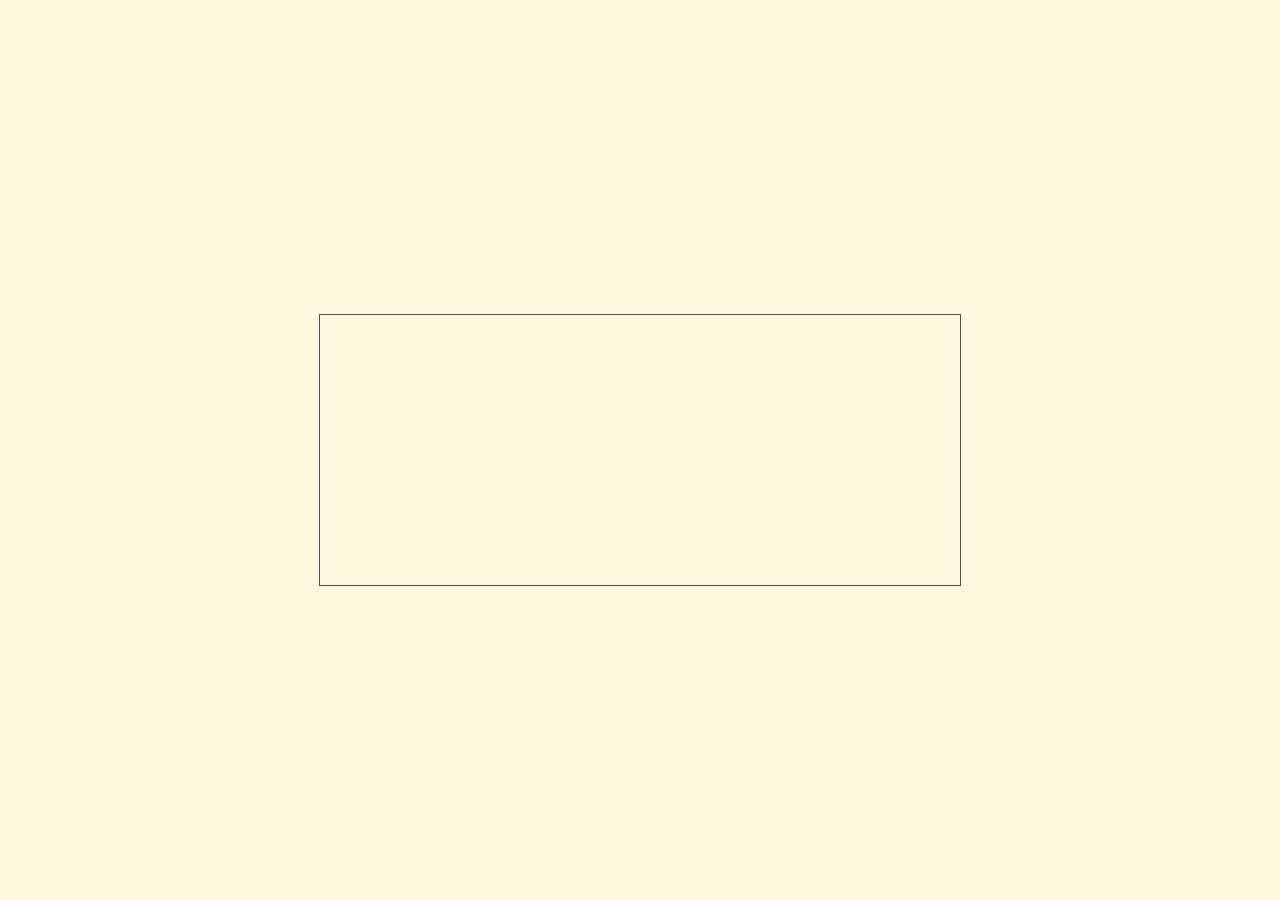
==== main.html @ c8d4ccdf "Initial dialogue implementation and fog of war." ====
<!DOCTYPE html>
<html>

<head>
    <script type="text/javascript" src="scripts/globalUtilScript.js"></script>
    <script type="text/javascript" src="scripts/mapGenerator.js"></script>

    <script type="text/javascript" src="scripts/indexScript.js"></script>
    <script type="text/javascript" src="scripts/entityDatabase.js"></script>
    <script type="text/javascript" src="scripts/playerScript.js"></script>
    <script type="text/javascript" src="scripts/mainScript.js"></script>

    <link rel="stylesheet" href="styles/mainStyle.css">
    <link rel="stylesheet" href="styles/encounterStyle.css">

    <meta http-equiv="Content-Type" content="text/html; charset=utf-8">
</head>

<body onload="onLoad()">
    <div id="mainGameGrid" class="uiGrid">
        <div id="uiGrid__header">
            <p id="uiGrid__header__healthDisplay" class="uiGrid__text"> </p>
            <p id="uiGrid__header__wishesDisplay" class="uiGrid__text"> </p>
            <p id="uiGrid__header__hoverDisplay" class="uiGrid__text"> </p>
        </div>

        <div id="outputBox"></div>
        <div id="gameSpace"></div>

        <div id="uiGrid__footer">
            <!-- Controls button
                <button class="uiGrid__footer__controlsButton" onclick="showControls()">Controls</button>
            -->
            <p id="uiGrid__header__soloistDisplay" class="uiGrid__text"> </p>
        </div>
    </div>

    <div id="inventoryDisplay">
        <p id="inventoryDisplay__header">Inventory</p>
        <div id="inventoryDisplay__menu"></div>
        <p id="inventoryDisplay__output"></p>
        <p id="inventoryDisplay__footer">&lt- -> to navigate, ENTER to select.</p>
    </div>

    <div id="cursorOutput">
        <p id="cursorOutput__dislay"></p>
    </div>

    <!-- control panel
    <div id="controlsPanel">
        <p id="controlsPanel__title">Dreamweaver<p>
        <p class="controlsPanel__text">
            Movement phase: <br>
            W, A, S, D......Explore the map <br>
            <br>
            Engagement phase: <br>
            J........................Attack <br>
            K.........................Parry <br>
        </p>
        <button class="uiGrid__footer__controlsButton" onclick="hideControls()">Return to the city.</button>
    </div>
-->

    <div id="encounterDialogue">
        <div id="encounterDialogue__header">
            <p id="encounterDialogue__header__locationDisplay"></p>
        </div>
        <div id="encounterDialogue__menu">
            <button id="encounterDialogue__menu__attackButton" class="encounterDialogue__menu__button"
                onclick="buttonPressHandler(event)">
                <span class="encounterDialogue__menu__button__progress"></span>
                <!--This is the div whose background makes the timer.-->
                <span class="encounterDialogue__menu__button__text">Attack</span>
            </button>
            <button id="encounterDialogue__menu__parryButton" class="encounterDialogue__menu__button"
                onclick="buttonPressHandler(event)">
                <span class="encounterDialogue__menu__button__progress"></span>
                <span class="encounterDialogue__menu__button__text">Parry</span>
            </button>
        </div>
        <div id="encounterDialogue__displaySpace">
            <canvas id="encounterDialogue__displaySpace__canvas" width="400" height="50"></canvas>
        </div>
        <div id="encounterDialogue__output">
            <p id="encounterDialogue__output__outputBox">output</p>
        </div>
    </div>
    <div id="encounterVictoryDialogue">
        <p id="encounterVictoryDialogue__header__locationDisplay"></p>
        <div id="encounterVictoryDialogue__output">
            <p id="encounterVictoryDialogue__output__message"></p>
            <p id="encounterVictoryDialogue__output__loot"></p>
        </div>
        <button id="encounterVictoryDialogue__returnButton" onclick="buttonPressHandler(event)"></button>
    </div>

    <div id="externalOutputBox">
        <div>
            <p id="externalOutputBox__encounter"></p>
        </div>
        <p id="externalOutputBox__output1"></p>
        <p id="externalOutputBox__output2"></p>
        <p id="externalOutputBox__output3"></p>
    </div>
</body>

</html>
---- styles/mainStyle.css ----
body {
    background-color: #fff8e0;
}

.uiGrid {
    width: 60%;
    aspect-ratio: 4/3;

    position: absolute;
    top: 50%;
    left: 50%;
    transform: translate(-50%, -50%);

    display: grid;

    grid-template-areas: "header header"
        "actionMenu outputBar"
        "footer footer";
    grid-template-columns: 5fr 2fr;
    grid-template-rows: 1fr 6fr 1fr;

    gap: 2px;
    padding: 10px;
    border: 1px solid black;
}
#mainGameGrid{
    opacity: 0;
}
/*Menu elements----------------------------------------------------------------*/
.outputBoxParagraph {
    font-family: monospace;
    font-size: 15px;
    line-height: 100%;
    letter-spacing: 2px;

    margin: 0px;
    margin-top: 5px;
    padding: 2px;

    /*border: 2px solid red;*/
}

/*Header*/
#uiGrid__header {
    grid-area: header;
    border-bottom: 1px solid black;

    display: flex;
    flex-direction: row;
    gap: 5%;
}

.uiGrid__text {
    font-family: monospace;
    font-size: 15px;
    line-height: 100%;
    letter-spacing: 2px;

    margin-top: 5px;
}

#outputBox {
    grid-area: outputBar;

    display: flex;
    flex-direction: column;
    justify-content: top;
}

/*Footer*/
#uiGrid__footer {
    grid-area: footer;

    display: flex;
    flex-direction: row;
}

#uiGrid__footer>* {
    margin-top: 5px;
}

/*control button
.uiGrid__footer__controlsButton{
    margin: 0px;
    height: 20px;

    border-radius: 0px;
    border: 1px solid black;
    background-color: #fff8e0;

    font-family: monospace;
    font-size: 15px;
}
.uiGrid__footer__controlsButton:active{
    background-color: #d6cbab;
}
*/


/*Controls popup--------------------------------------------------------------*/
#controlsPanel {
    padding: 5px;
    position: absolute;
    bottom: 5%;
    right: 5%;

    width: auto;
    height: auto;

    border: 1px solid black;
    background-color: #fff8e0;

    display: none;
    flex-direction: column;
}

.controlsPanel__text {
    font-family: monospace;
    font-size: 15px;
    line-height: 100%;
    letter-spacing: 2px;

    margin: 0px;
    margin-top: 5px;
    padding: 2px;
}

#controlsPanel__title {
    font-family: monospace;
    font-size: 20px;
    line-height: 150%;
    font-weight: 700;

    margin: 10px;
    margin-bottom: 5px;

    text-align: center;
}

/*Styling for board-----------------------------------------------------------*/
#gameSpace {
    grid-area: actionMenu;

    display: flex;
    flex-direction: column;
    justify-content: center;
    align-items: center;
}

.gameSpace__boardLine {
    display: flex;
    flex-direction: row;
    justify-content: center;
}

.gameSpace__boardCell {
    font-family: monospace;
    font-size: 15px;
    line-height: 90%;

    height: 15px;
    width: 15px;

    text-align: center;
    opacity: 0.8;

    margin: 1px;
    padding: 0px;
}

/*.gameSpace__specialLocations { Deprecated. Replaced by Fog of War methods.
    /*Last call takes precedence. Some overlap with gameSpace__boardCell
    font-weight: 900;
    font-stretch: ultra-expanded;
    font-size: 20px;
}*/

/*External dialogue popup style---------------------------------------------------*/
#externalOutputBox {
    position: absolute;
    top: 50%;
    left: 50%;
    transform: translate(-50%, -50%);
    z-index: 1000;

    width: 50%;
    height: 30%;
    display: none;

    border: 1px solid black;
    background-color: #fff8e0;

    flex-direction: column;
    justify-content: center;
}
#externalOutputBox>* {
    font-family: monospace;
    font-size: 15px;
    line-height: 90%;

    margin: 10px;

    text-align: center;
}
#externalOutputBox__encounter{
    position: absolute;
    left: 5%;
    top: 5%;
    font-weight: bold;
}
#externalOutputBox__output1 {
    opacity: 1;
}
#externalOutputBox__output2 {
    opacity: 0.7;
}
#externalOutputBox__output3 {
    opacity: 0.4;
}

/*Testing*/
#cursorOutput{
    display: none;
}
---- styles/encounterStyle.css ----
/*ENCOUNTER DIALOGUE POPUP-------------------------------------------------------*/
#encounterDialogue{
    position: absolute;
    top: 50%;
    left: 50%;
    transform: translate(-50%, -50%);

    width: 50%;
    height: 30%;
    display: none;
    grid-template-areas: "header header"
    "actionMenu canvas"
    "actionMenu outputBox";
    grid-template-columns: 1fr 2fr;
    grid-template-rows: 1fr 3fr 1fr;

    border: 1px solid black;
    background-color: #fff8e0;
}
#encounterDialogue > * {
    padding: 0px;
    margin: 0px;
}

#encounterDialogue__header{
    grid-area: header;
}
#encounterDialogue__menu{
    width: auto;
    grid-area: actionMenu;

    display: flexbox;
    flex-wrap: wrap;
}

#encounterDialogue__displaySpace{
    width: auto;
    grid-area: canvas;

    display: flex;
    justify-content: center;
}
#encounterDialogue__output{
    grid-area: outputBox;
    display: flex;
    justify-content: center;
}

#encounterDialogue__header__locationDisplay{
    font-family: monospace;
    font-weight: bold;
    font-size: 15px;
    line-height: 90%;

    width: fit-content;

    padding-left: 10px;
}
#encounterDialogue__output__outputBox{
    font-family: monospace;
    font-size: 15px;
    line-height: 90%;
    width: fit-content;

    text-align: center;
}

.encounterDialogue__menu__button{
    position: relative; /*For the cooldown timer stuff!*/
    margin: 5px;
    margin-right: 0px;
    height: 40px;
    aspect-ratio: 2/1;

    border-radius: 0px;
    border: 1px solid black;
    background-color: #fff8e0;

    font-family: monospace;
    font-size: 15px;
}
/*.encounterDialogue__menu__button:active:enabled {
    background-color: #d6cbab;
}*/
.encounterDialogue__menu__button__progress{/*Button cooldown timer!*/
position: absolute;
height: 100%;
width: 0%; /*use JS to change.*/
top: 0;
left: 0;
background:#d6cbab;
transition: width 1s;
}
.encounterDialogue__menu__button__text{
    position: relative;
}
/*INVENTORY POPUP, SHOWS UP ALONGSIDE ENCOUNTER----------------------------------------*/
#inventoryDisplay{
    display: none;
    grid-template-areas: "header"
    "buttonMenu"
    "output"
    "footer";
    grid-template-rows: 1fr 5fr 1fr 1fr;

    position: absolute;
    top: 50%;
    left: 50%;
    transform: translate(-50%, -50%);

    width: 40%;
    height: 50%;

    border: 1px solid black;
    background-color: #fff8e0;

    z-index: 1000;
}
#inventoryDisplay > *{
    font-family: monospace;
    font-size: 15px;
    line-height: 90%;

    margin: 10px;

    text-align: center;
}
#inventoryDisplay__header{
    grid-area: header;
    font-weight: bold;
    font-size: 15px;
    line-height: 90%;
    padding: 10px;
}
#inventoryDisplay__menu{
    grid-area: buttonMenu;
    display: flexbox;
    flex-wrap: wrap;
}
#inventoryDisplay__output{
    grid-area: output;
}
#inventoryDisplay__footer{
    grid-area: footer;
}
.inventoryDisplay__button{
    margin: 5px;
    width: fit-content;
    height: 20%;

    padding: 0px;
    white-space: nowrap;
    text-align: center;
    
    border-radius: 0px;
    border: 1px solid black;
    background-color: #fff8e0;

    font-family: monospace;
    font-size: 15px;

    transition: background-color 1s;
}

/*VICTORY DIALOGUE POPUP-------------------------------------------------------*/
#encounterVictoryDialogue{
    position: absolute;
    top: 50%;
    left: 50%;
    transform: translate(-50%, -50%);

    width: 50%;
    height: 30%;
    display: none;
    grid-template-areas: "header"
    "output"
    "button";
    grid-template-rows: 1fr 3fr 1fr;

    border: 1px solid black;
    background-color: #fff8e0;
}
#encounterVictoryDialogue > *{
    font-family: monospace;
    font-size: 15px;
    line-height: 90%;

    margin: 10px;

    text-align: center;

    position: relative;
    left: 50%;
    transform: translate(-50%);
}
#encounterVictoryDialogue__output{
    grid-area: output;
    display: flex;
    flex-direction: column;
}
#encounterVictoryDialogue__returnButton{
    grid-area: button;

    margin: 5px;
    height: 40px;
    width: 50%;

    border-radius: 0px;
    border: 1px solid black;
    background-color: #fff8e0;

    font-family: monospace;
    font-size: 15px;
}
#encounterVictoryDialogue__returnButton:active {
    background-color: #d6cbab;
}
#encounterVictoryDialogue__header__locationDisplay{
    grid-area: header;
    position: absolute;
    left: 50%;
    transform: translate(-50%);

    width: fit-content;
    margin: auto;
    margin-top: 10px;

    text-align: left;
    font-weight: bold;
    border-bottom: 1px solid black;
}
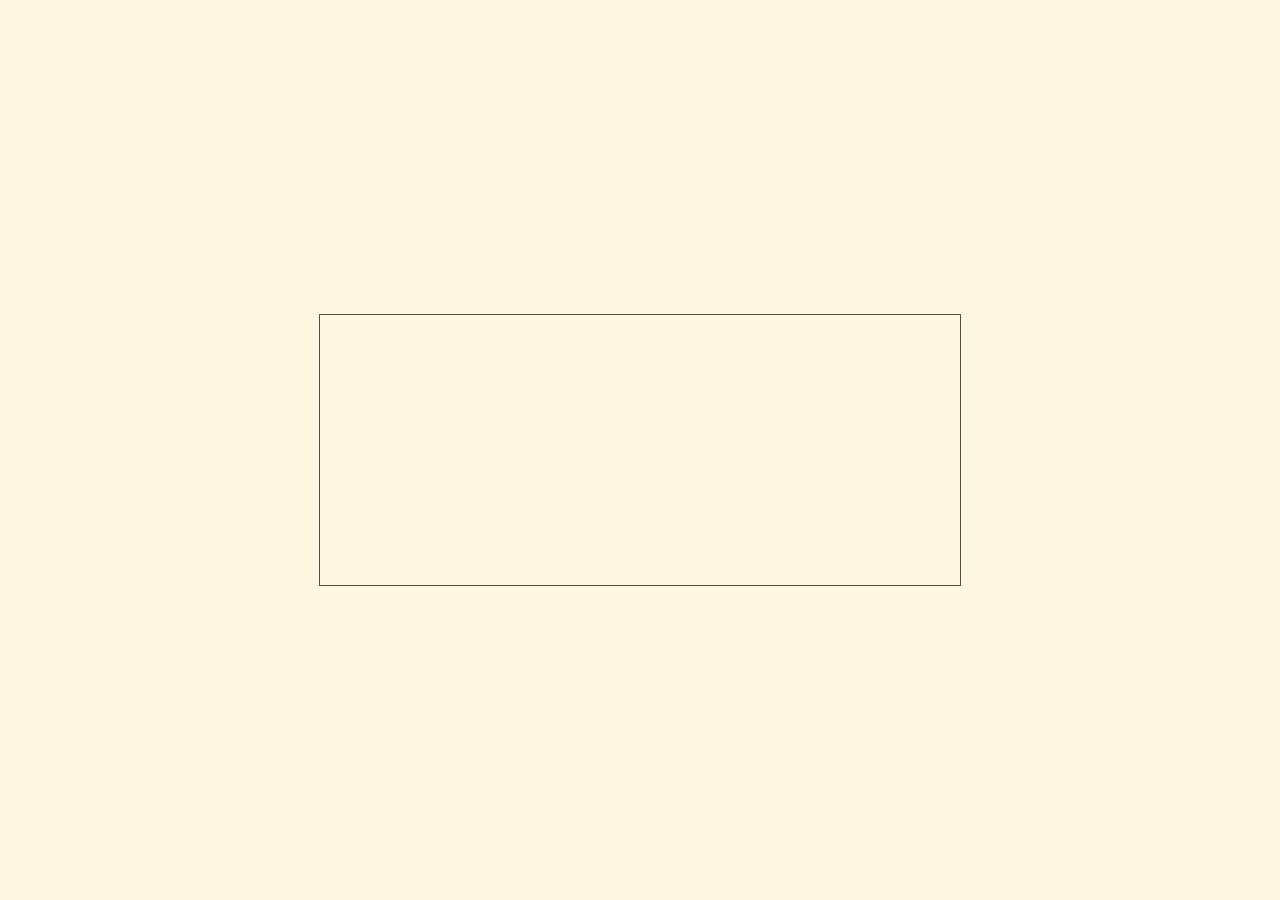
==== commit 9e6787c5: "Setup for shop." ====
--- a/main.html
+++ b/main.html
@@ -102,6 +102,13 @@
         <p id="externalOutputBox__output2"></p>
         <p id="externalOutputBox__output3"></p>
     </div>
+
+    <div id="shopDisplay">
+        <div id="shopDisplay__header"></div>
+        <div id="shopDisplay__menu"></div>
+        <div id="shopDisplay__output"></div>
+        <div id="shopDisplay__footer"></div>
+    </div>
 </body>
 
 </html>--- a/styles/mainStyle.css
+++ b/styles/mainStyle.css
@@ -2,7 +2,7 @@
     background-color: #fff8e0;
 }
 
-.uiGrid {
+#mainGameGrid {
     width: 60%;
     aspect-ratio: 4/3;
 
@@ -22,8 +22,7 @@
     gap: 2px;
     padding: 10px;
     border: 1px solid black;
-}
-#mainGameGrid{
+    
     opacity: 0;
 }
 /*Menu elements----------------------------------------------------------------*/
--- a/styles/encounterStyle.css
+++ b/styles/encounterStyle.css
@@ -6,13 +6,13 @@
     transform: translate(-50%, -50%);
 
     width: 50%;
-    height: 30%;
+    height: auto;
     display: none;
     grid-template-areas: "header header"
     "actionMenu canvas"
     "actionMenu outputBox";
     grid-template-columns: 1fr 2fr;
-    grid-template-rows: 1fr 3fr 1fr;
+    grid-template-rows: 1fr fit-content(30%) 1fr;
 
     border: 1px solid black;
     background-color: #fff8e0;
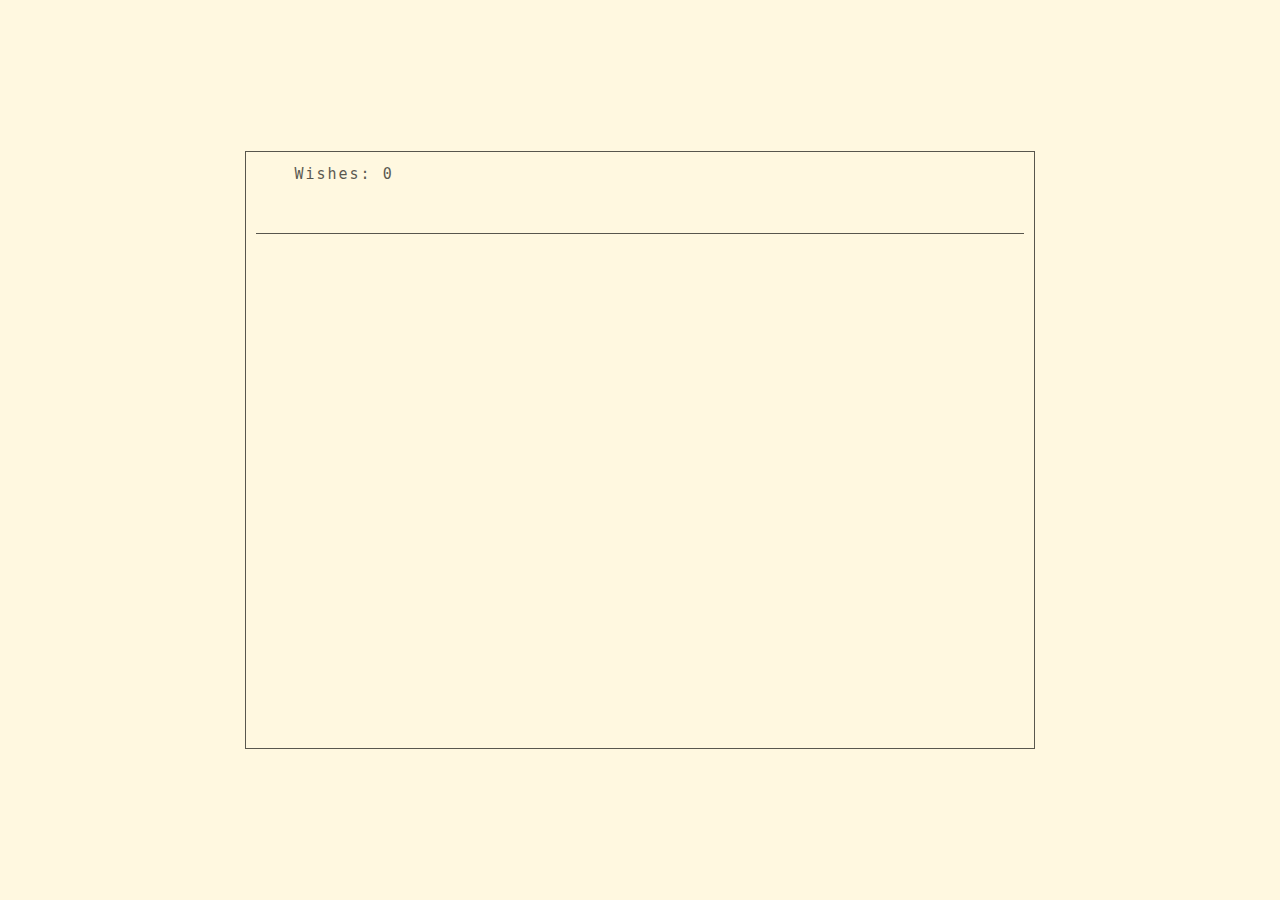
==== commit 3972f035: "Updates to shop." ====
--- a/main.html
+++ b/main.html
@@ -20,7 +20,7 @@
     <div id="mainGameGrid" class="uiGrid">
         <div id="uiGrid__header">
             <p id="uiGrid__header__healthDisplay" class="uiGrid__text"> </p>
-            <p id="uiGrid__header__wishesDisplay" class="uiGrid__text"> </p>
+            <p id="uiGrid__header__wishesDisplay" class="uiGrid__text">Wishes: 0</p>
             <p id="uiGrid__header__hoverDisplay" class="uiGrid__text"> </p>
         </div>
 
@@ -39,7 +39,7 @@
         <p id="inventoryDisplay__header">Inventory</p>
         <div id="inventoryDisplay__menu"></div>
         <p id="inventoryDisplay__output"></p>
-        <p id="inventoryDisplay__footer">&lt- -> to navigate, ENTER to select.</p>
+        <p id="inventoryDisplay__footer">UP, DOWN to navigate. ENTER to select.</p>
     </div>
 
     <div id="cursorOutput">
@@ -104,10 +104,21 @@
     </div>
 
     <div id="shopDisplay">
-        <div id="shopDisplay__header"></div>
-        <div id="shopDisplay__menu"></div>
-        <div id="shopDisplay__output"></div>
-        <div id="shopDisplay__footer"></div>
+        <div id="shopDisplay__header">
+            <p id="shopDisplay__output__shopTitle">Temporary Shop Name</p>
+        </div>
+        <div id="shopDisplay__menu">
+
+        </div>
+        <div id="shopDisplay__output">
+            <p id="shopDisplay__output__wishesDisplay" class="shopDisplay__text"></p>
+            <p id="shopDisplay__output__masqueradeDisplay" class="shopDisplay__text"></p>
+            <p id="shopDisplay__output__outputDisplay" class="shopDisplay__text"></p>
+            <p id="shopDisplay__output__costDisplay" class="shopDisplay__text"></p>
+        </div>
+        <div id="shopDisplay__footer">
+            <p id="shopDisplay__output__instructions" class="shopDisplay__text"></p>
+        </div>
     </div>
 </body>
 
--- a/styles/mainStyle.css
+++ b/styles/mainStyle.css
@@ -22,9 +22,10 @@
     gap: 2px;
     padding: 10px;
     border: 1px solid black;
-    
+
     opacity: 0;
 }
+
 /*Menu elements----------------------------------------------------------------*/
 .outputBoxParagraph {
     font-family: monospace;
@@ -192,6 +193,7 @@
     flex-direction: column;
     justify-content: center;
 }
+
 #externalOutputBox>* {
     font-family: monospace;
     font-size: 15px;
@@ -201,23 +203,111 @@
 
     text-align: center;
 }
-#externalOutputBox__encounter{
+
+#externalOutputBox__encounter {
     position: absolute;
     left: 5%;
     top: 5%;
     font-weight: bold;
 }
+
 #externalOutputBox__output1 {
     opacity: 1;
 }
+
 #externalOutputBox__output2 {
     opacity: 0.7;
 }
+
 #externalOutputBox__output3 {
     opacity: 0.4;
 }
 
-/*Testing*/
-#cursorOutput{
+/*Shop popup style----------------------------------------------------------------*/
+#shopDisplay {
+    display: none;
+
+    grid-template-areas: "header header"
+        "outputBar shopMenu"
+        "footer footer";
+    grid-template-columns: 1fr 3fr;
+    grid-template-rows: 1fr 5fr 1fr;
+
+    position: absolute;
+    top: 50%;
+    left: 50%;
+    transform: translate(-50%, -50%);
+
+    width: 40%;
+    height: 50%;
+    padding: 10px;
+
+    border: 1px solid black;
+    background-color: #fff8e0;
+}
+
+.shopDisplay__text {
+    font-family: monospace;
+    font-size: 15px;
+    line-height: 100%;
+    letter-spacing: 2px;
+
+    margin: 0px;
+    margin-top: 5px;
+    padding: 2px;
+}
+
+.shopDisplay__menu__button {
+    margin: 5px;
+    width: 300px;
+    height: 500px;
+
+    padding: 0px;
+    white-space: nowrap;
+    text-align: center;
+
+    border-radius: 0px;
+    border: 1px solid black;
+    background-color: #fff8e0;
+
+    font-family: monospace;
+    font-size: 15px;
+
+    transition: background-color 1s;
+}
+
+#shopDisplay__header {
+    grid-area: header;
+}
+
+#shopDisplay__menu {
+    grid-area: shopMenu;
+    display: flex;
+    flex-direction: column;
+    overflow: scroll;
+    align-items: center;
+}
+::-webkit-scrollbar {
+    width: 0px;
+}
+
+#shopDisplay__output {
+    grid-area: outputBar;
+    border-right: 1px solid black;
+}
+
+#shopDisplay__footer {
+    grid-area: footer;
+    display: flex;
+    flex-direction: row;
+}
+
+#shopDisplay__output__masqueradeDisplay {
+    border-bottom: 1px solid black;
+    padding-bottom: 20px;
+}
+
+/*Testing----------------------------------------------------------------*/
+#cursorOutput {
     display: none;
 }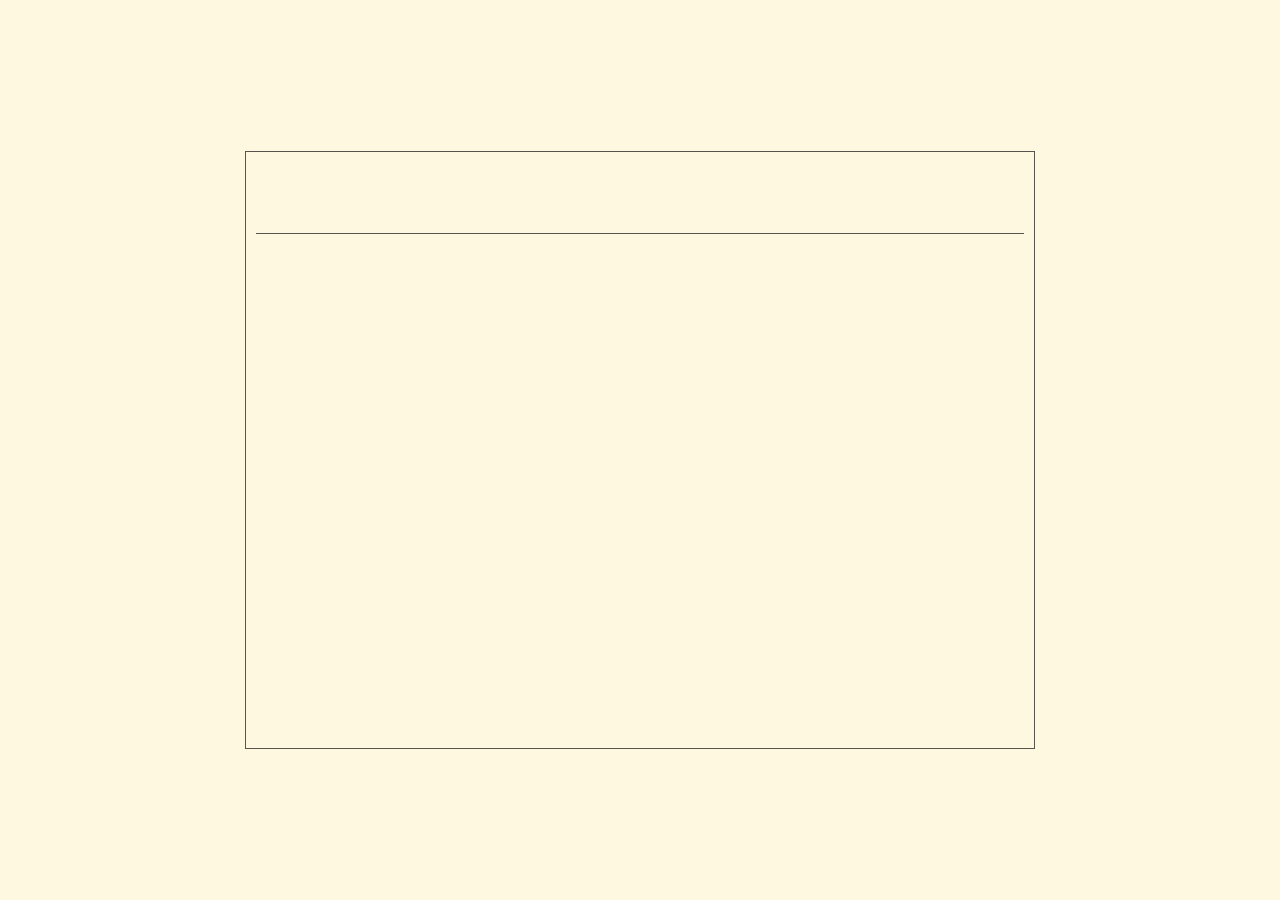
==== commit 9512698e: "Final mechanics for shop" ====
--- a/main.html
+++ b/main.html
@@ -20,7 +20,7 @@
     <div id="mainGameGrid" class="uiGrid">
         <div id="uiGrid__header">
             <p id="uiGrid__header__healthDisplay" class="uiGrid__text"> </p>
-            <p id="uiGrid__header__wishesDisplay" class="uiGrid__text">Wishes: 0</p>
+            <p id="uiGrid__header__wishesDisplay" class="uiGrid__text"></p>
             <p id="uiGrid__header__hoverDisplay" class="uiGrid__text"> </p>
         </div>
 
@@ -107,9 +107,7 @@
         <div id="shopDisplay__header">
             <p id="shopDisplay__output__shopTitle">Temporary Shop Name</p>
         </div>
-        <div id="shopDisplay__menu">
-
-        </div>
+        <div id="shopDisplay__menu"></div>
         <div id="shopDisplay__output">
             <p id="shopDisplay__output__wishesDisplay" class="shopDisplay__text"></p>
             <p id="shopDisplay__output__masqueradeDisplay" class="shopDisplay__text"></p>
--- a/styles/mainStyle.css
+++ b/styles/mainStyle.css
@@ -260,9 +260,9 @@
 .shopDisplay__menu__button {
     margin: 5px;
     width: 300px;
-    height: 500px;
-
-    padding: 0px;
+    height: 50px;
+
+    padding: 5px;
     white-space: nowrap;
     text-align: center;
 
--- a/styles/encounterStyle.css
+++ b/styles/encounterStyle.css
@@ -1,5 +1,5 @@
 /*ENCOUNTER DIALOGUE POPUP-------------------------------------------------------*/
-#encounterDialogue{
+#encounterDialogue {
     position: absolute;
     top: 50%;
     left: 50%;
@@ -9,23 +9,25 @@
     height: auto;
     display: none;
     grid-template-areas: "header header"
-    "actionMenu canvas"
-    "actionMenu outputBox";
+        "actionMenu canvas"
+        "actionMenu outputBox";
     grid-template-columns: 1fr 2fr;
     grid-template-rows: 1fr fit-content(30%) 1fr;
 
     border: 1px solid black;
     background-color: #fff8e0;
 }
-#encounterDialogue > * {
+
+#encounterDialogue>* {
     padding: 0px;
     margin: 0px;
 }
 
-#encounterDialogue__header{
+#encounterDialogue__header {
     grid-area: header;
 }
-#encounterDialogue__menu{
+
+#encounterDialogue__menu {
     width: auto;
     grid-area: actionMenu;
 
@@ -33,20 +35,21 @@
     flex-wrap: wrap;
 }
 
-#encounterDialogue__displaySpace{
+#encounterDialogue__displaySpace {
     width: auto;
     grid-area: canvas;
 
     display: flex;
     justify-content: center;
 }
-#encounterDialogue__output{
+
+#encounterDialogue__output {
     grid-area: outputBox;
     display: flex;
     justify-content: center;
 }
 
-#encounterDialogue__header__locationDisplay{
+#encounterDialogue__header__locationDisplay {
     font-family: monospace;
     font-weight: bold;
     font-size: 15px;
@@ -56,7 +59,8 @@
 
     padding-left: 10px;
 }
-#encounterDialogue__output__outputBox{
+
+#encounterDialogue__output__outputBox {
     font-family: monospace;
     font-size: 15px;
     line-height: 90%;
@@ -65,8 +69,9 @@
     text-align: center;
 }
 
-.encounterDialogue__menu__button{
-    position: relative; /*For the cooldown timer stuff!*/
+.encounterDialogue__menu__button {
+    position: relative;
+    /*For the cooldown timer stuff!*/
     margin: 5px;
     margin-right: 0px;
     height: 40px;
@@ -79,28 +84,33 @@
     font-family: monospace;
     font-size: 15px;
 }
+
 /*.encounterDialogue__menu__button:active:enabled {
     background-color: #d6cbab;
 }*/
-.encounterDialogue__menu__button__progress{/*Button cooldown timer!*/
-position: absolute;
-height: 100%;
-width: 0%; /*use JS to change.*/
-top: 0;
-left: 0;
-background:#d6cbab;
-transition: width 1s;
-}
-.encounterDialogue__menu__button__text{
+.encounterDialogue__menu__button__progress {
+    /*Button cooldown timer!*/
+    position: absolute;
+    height: 100%;
+    width: 0%;
+    /*use JS to change.*/
+    top: 0;
+    left: 0;
+    background: #d6cbab;
+    transition: width 1s;
+}
+
+.encounterDialogue__menu__button__text {
     position: relative;
 }
+
 /*INVENTORY POPUP, SHOWS UP ALONGSIDE ENCOUNTER----------------------------------------*/
-#inventoryDisplay{
+#inventoryDisplay {
     display: none;
     grid-template-areas: "header"
-    "buttonMenu"
-    "output"
-    "footer";
+        "buttonMenu"
+        "output"
+        "footer";
     grid-template-rows: 1fr 5fr 1fr 1fr;
 
     position: absolute;
@@ -116,7 +126,8 @@
 
     z-index: 1000;
 }
-#inventoryDisplay > *{
+
+#inventoryDisplay>* {
     font-family: monospace;
     font-size: 15px;
     line-height: 90%;
@@ -125,33 +136,45 @@
 
     text-align: center;
 }
-#inventoryDisplay__header{
+
+#inventoryDisplay__header {
     grid-area: header;
     font-weight: bold;
     font-size: 15px;
     line-height: 90%;
     padding: 10px;
 }
-#inventoryDisplay__menu{
+
+#inventoryDisplay__menu {
     grid-area: buttonMenu;
-    display: flexbox;
-    flex-wrap: wrap;
-}
-#inventoryDisplay__output{
+    overflow: scroll;
+
+    display: flex;
+    flex-direction: column;
+    align-items: center;
+}
+
+::-webkit-scrollbar {
+    width: 0px;
+}
+
+#inventoryDisplay__output {
     grid-area: output;
 }
-#inventoryDisplay__footer{
+
+#inventoryDisplay__footer {
     grid-area: footer;
 }
-.inventoryDisplay__button{
+
+.inventoryDisplay__button {
     margin: 5px;
-    width: fit-content;
-    height: 20%;
-
-    padding: 0px;
+    width: 300px;
+    height: 50px;
+
+    padding: 5px;
     white-space: nowrap;
     text-align: center;
-    
+
     border-radius: 0px;
     border: 1px solid black;
     background-color: #fff8e0;
@@ -163,7 +186,7 @@
 }
 
 /*VICTORY DIALOGUE POPUP-------------------------------------------------------*/
-#encounterVictoryDialogue{
+#encounterVictoryDialogue {
     position: absolute;
     top: 50%;
     left: 50%;
@@ -173,14 +196,15 @@
     height: 30%;
     display: none;
     grid-template-areas: "header"
-    "output"
-    "button";
+        "output"
+        "button";
     grid-template-rows: 1fr 3fr 1fr;
 
     border: 1px solid black;
     background-color: #fff8e0;
 }
-#encounterVictoryDialogue > *{
+
+#encounterVictoryDialogue>* {
     font-family: monospace;
     font-size: 15px;
     line-height: 90%;
@@ -193,12 +217,14 @@
     left: 50%;
     transform: translate(-50%);
 }
-#encounterVictoryDialogue__output{
+
+#encounterVictoryDialogue__output {
     grid-area: output;
     display: flex;
     flex-direction: column;
 }
-#encounterVictoryDialogue__returnButton{
+
+#encounterVictoryDialogue__returnButton {
     grid-area: button;
 
     margin: 5px;
@@ -212,10 +238,12 @@
     font-family: monospace;
     font-size: 15px;
 }
+
 #encounterVictoryDialogue__returnButton:active {
     background-color: #d6cbab;
 }
-#encounterVictoryDialogue__header__locationDisplay{
+
+#encounterVictoryDialogue__header__locationDisplay {
     grid-area: header;
     position: absolute;
     left: 50%;
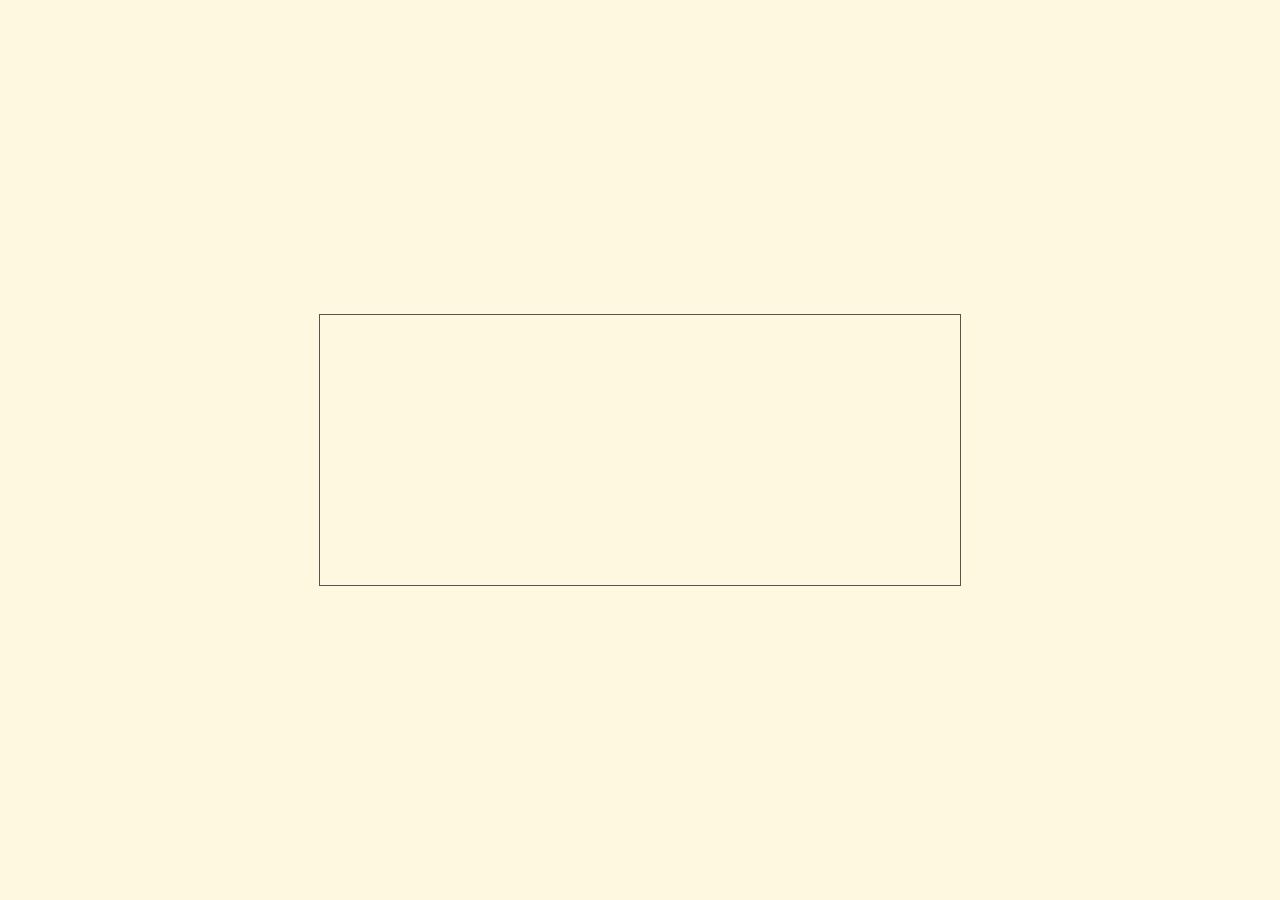
==== commit 91a68f74: "Clearing some things up" ====
--- a/main.html
+++ b/main.html
@@ -21,6 +21,7 @@
         <div id="uiGrid__header">
             <p id="uiGrid__header__healthDisplay" class="uiGrid__text"> </p>
             <p id="uiGrid__header__wishesDisplay" class="uiGrid__text"></p>
+            <p id="uiGrid__header__ageDisplay" class="uiGrid__text"> </p>
             <p id="uiGrid__header__hoverDisplay" class="uiGrid__text"> </p>
         </div>
 
@@ -105,7 +106,7 @@
 
     <div id="shopDisplay">
         <div id="shopDisplay__header">
-            <p id="shopDisplay__output__shopTitle">Temporary Shop Name</p>
+            <p id="shopDisplay__output__shopTitle">The Wishing Well</p>
         </div>
         <div id="shopDisplay__menu"></div>
         <div id="shopDisplay__output">
